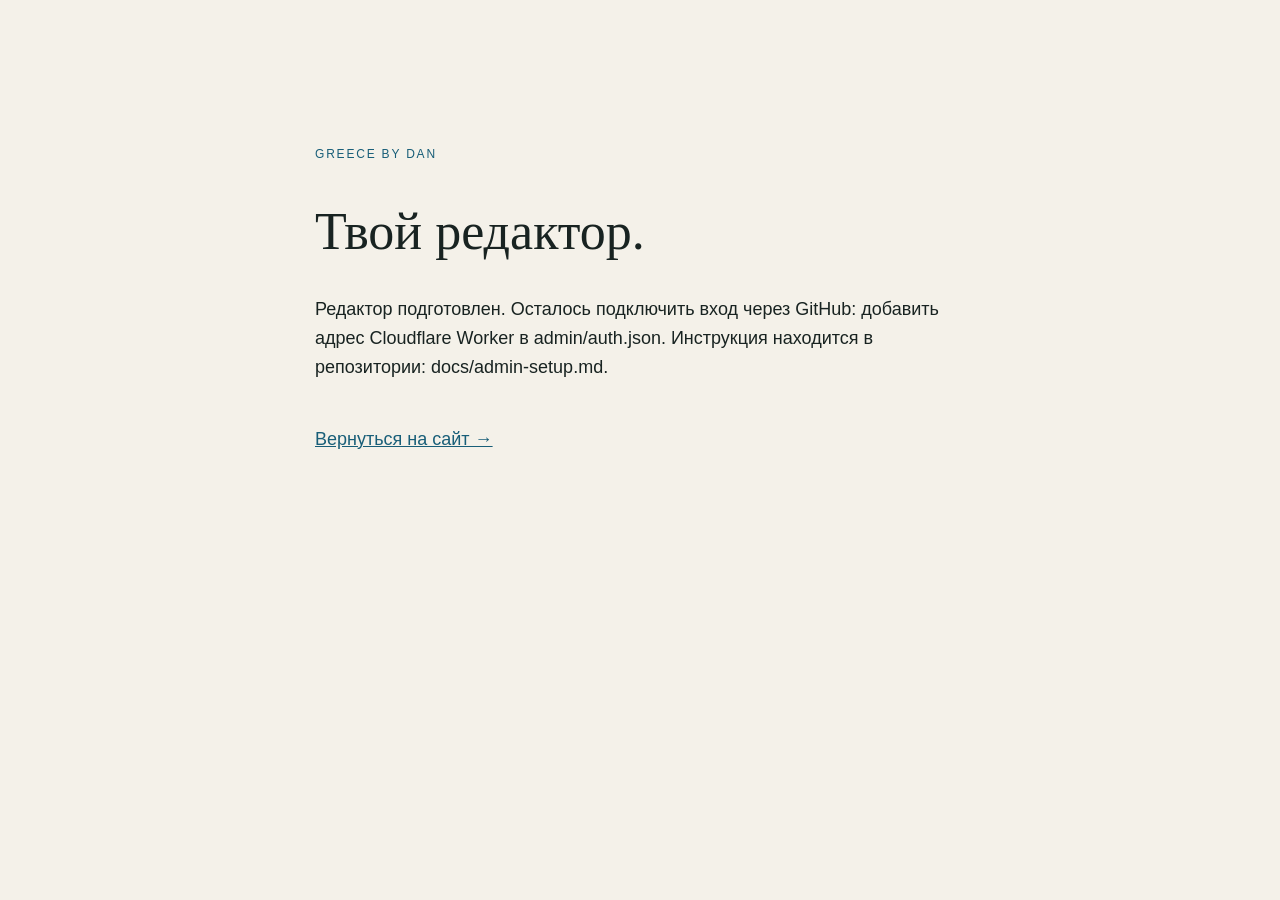
==== admin/index.html @ ae213ffa "Add Decap CMS, static content publishing, and GitHub OAuth Worker" ====
<!doctype html>
<html lang="ru">
<head>
  <meta charset="utf-8">
  <meta name="viewport" content="width=device-width, initial-scale=1">
  <meta name="robots" content="noindex, nofollow">
  <title>Greece by Dan — редактор</title>
  <link rel="icon" href="/favicon.svg">
  <link rel="stylesheet" href="/admin/setup.css">
</head>
<body>
  <main id="setup" class="setup" aria-live="polite">
    <span class="eyebrow">Greece by Dan</span>
    <h1>Твой редактор.</h1>
    <p id="status">Подключаем админку…</p>
    <a href="/">Вернуться на сайт →</a>
  </main>
  <script src="/admin/start.js"></script>
</body>
</html>
---- admin/setup.css ----
body{margin:0;background:#f4f1e9;color:#182321;font:18px/1.6 Arial,sans-serif}.setup{max-width:650px;margin:12vh auto;padding:30px}.eyebrow{text-transform:uppercase;letter-spacing:.15em;font-size:12px;color:#185e78}.setup h1{font:52px Georgia,serif}.setup a{color:#185e78}.setup code{font-size:15px}.setup a{display:inline-block;margin-top:25px}
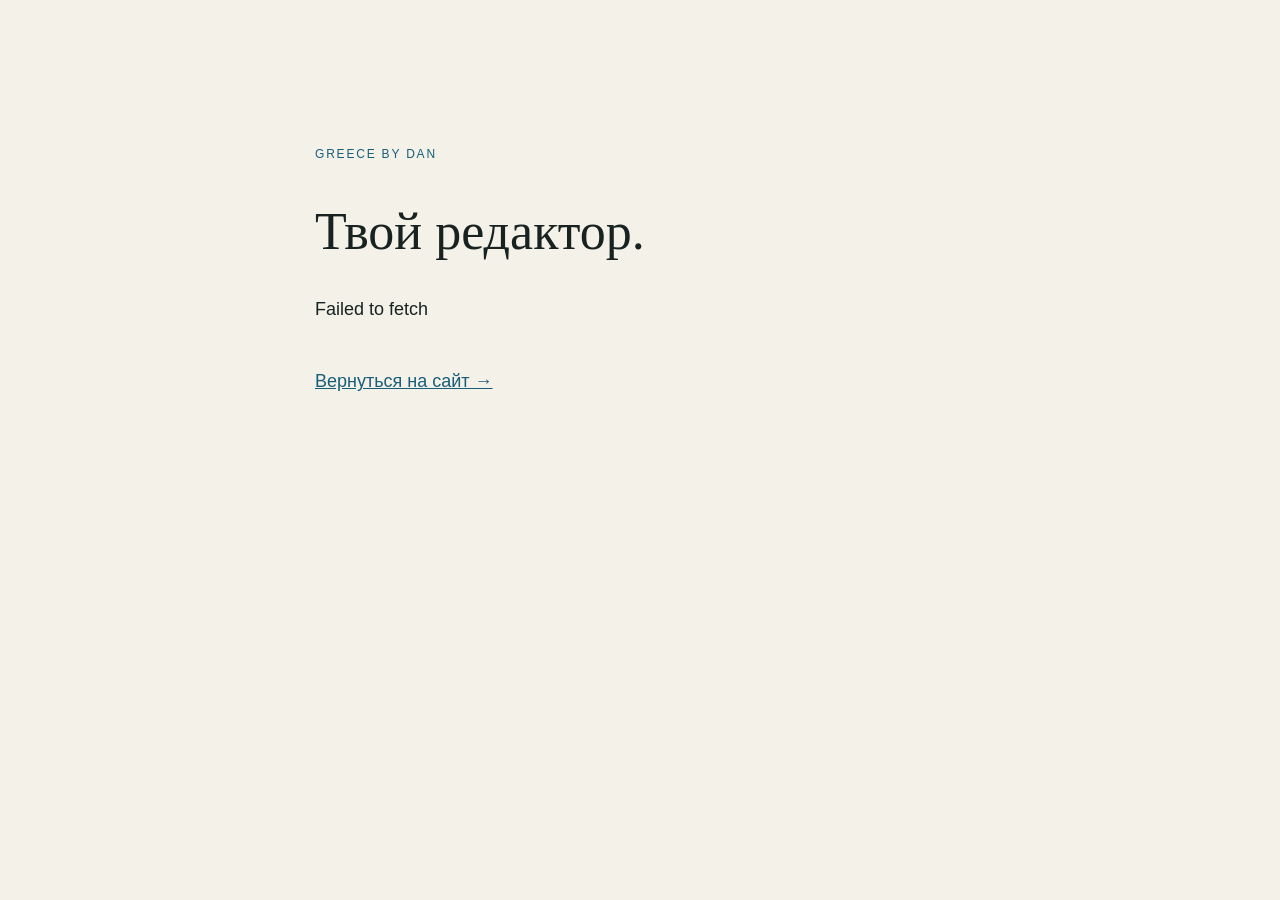
==== commit 63d6ae91: "Add contextual affiliate buttons to stories and Decap editor" ====
--- a/admin/index.html
+++ b/admin/index.html
@@ -15,6 +15,7 @@
     <p id="status">Подключаем админку…</p>
     <a href="/">Вернуться на сайт →</a>
   </main>
+  <script src="/admin/affiliate-button.js"></script>
   <script src="/admin/start.js"></script>
 </body>
 </html>
